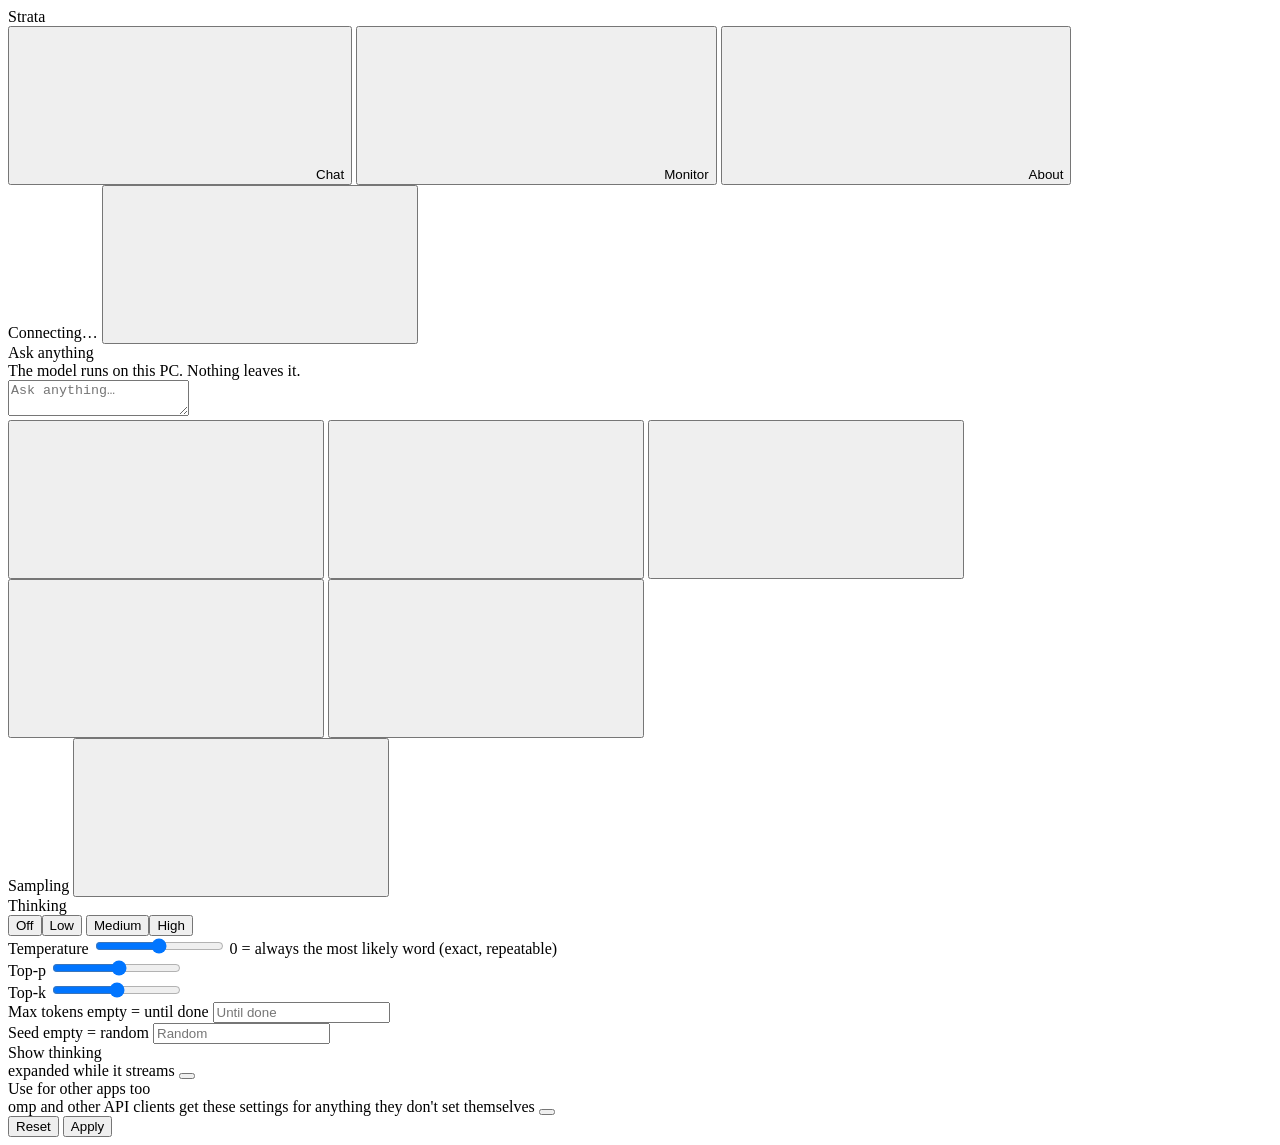
==== serve/web/index.html @ 23f4fe58 "[GUI] a Decide tab for the decision endpoint Problem and result: the decision endpoint is a JSON API" ====
<!doctype html>
<html lang="en" data-theme="light">
<head>
<meta charset="utf-8">
<meta name="viewport" content="width=device-width, initial-scale=1">
<title>Strata</title>
<link rel="icon" href="web/favicon.svg" type="image/svg+xml">
<link rel="stylesheet" href="web/tokens.css">
<link rel="stylesheet" href="web/components.css">
<link rel="stylesheet" href="web/app.css">
<script>
  // the theme before the first paint: the saved choice, else the system's
  try {
    const t = localStorage.getItem("strata.theme") ||
      (matchMedia("(prefers-color-scheme: dark)").matches ? "dark" : "light");
    document.documentElement.dataset.theme = t;
  } catch (e) {}
</script>
</head>
<body>
<header class="st-header">
  <span class="st-header__brand">Strata</span>
  <nav class="st-tabs" role="tablist" aria-label="Views">
    <button class="st-tab" role="tab" id="tab-btn-chat" aria-controls="view-chat" aria-selected="true" data-tab="chat">
      <svg class="st-icon st-icon--sm"><use href="web/sprite.svg#i-chat"/></svg>Chat</button>
    <button class="st-tab" role="tab" id="tab-btn-images" aria-controls="view-images" aria-selected="false" data-tab="images" hidden>
      <svg class="st-icon st-icon--sm"><use href="web/sprite.svg#i-image"/></svg>Images</button>
    <button class="st-tab" role="tab" id="tab-btn-monitor" aria-controls="view-monitor" aria-selected="false" data-tab="monitor">
      <svg class="st-icon st-icon--sm"><use href="web/sprite.svg#i-activity"/></svg>Monitor</button>
    <button class="st-tab" role="tab" id="tab-btn-decide" aria-controls="view-decide" aria-selected="false" data-tab="decide" hidden>
      <svg class="st-icon st-icon--sm"><use href="web/sprite.svg#i-check"/></svg>Decide</button>
    <button class="st-tab" role="tab" id="tab-btn-about" aria-controls="view-about" aria-selected="false" data-tab="about">
      <svg class="st-icon st-icon--sm"><use href="web/sprite.svg#i-info"/></svg>About</button>
  </nav>
  <span class="st-header__spacer"></span>
  <span class="st-pill" id="pill" data-state="idle" role="status" aria-live="polite">
    <span class="st-pill__dot"></span><span id="pill-text">Connecting&hellip;</span></span>
  <button class="st-btn st-btn--icon" id="theme-btn" title="Light / dark" aria-label="Switch between light and dark">
    <svg class="st-icon"><use id="theme-icon" href="web/sprite.svg#i-moon"/></svg></button>
</header>

<main>
  <!-- ============================ Chat ============================ -->
  <section class="view view--chat" id="view-chat" role="tabpanel" aria-labelledby="tab-btn-chat">
    <div class="chat-scroll" id="chat-scroll">
      <div class="chat" id="chat">
        <div class="chat-empty" id="chat-empty">
          <div class="chat-empty__title">Ask anything</div>
          <div class="chat-empty__sub" id="chat-empty-sub">The model runs on this PC. Nothing leaves it.</div>
        </div>
      </div>
    </div>
    <div class="composer-wrap">
      <form class="st-composer" id="composer">
        <div class="attachments" id="attachments" hidden></div>
        <textarea id="input" rows="2" placeholder="Ask anything&hellip;" aria-label="Message"></textarea>
        <div class="st-composer__bar">
          <button type="button" class="st-btn st-btn--icon" id="attach-btn" title="Attach a text file (or drop it here)" aria-label="Attach a file">
            <svg class="st-icon"><use href="web/sprite.svg#i-attach"/></svg></button>
          <input type="file" id="file" multiple hidden>
          <button type="button" class="st-btn st-btn--icon" id="new-btn" title="New chat" aria-label="New chat">
            <svg class="st-icon"><use href="web/sprite.svg#i-new-chat"/></svg></button>
          <button type="button" class="st-btn st-btn--icon" id="export-btn" title="Save this chat as Markdown" aria-label="Save this chat">
            <svg class="st-icon"><use href="web/sprite.svg#i-download"/></svg></button>
          <button type="button" class="st-btn st-btn--icon" id="sampling-btn" title="Sampling and thinking" aria-label="Sampling and thinking">
            <svg class="st-icon"><use href="web/sprite.svg#i-settings"/></svg></button>
          <span class="spacer"></span>
          <span class="composer-hint" id="composer-hint"></span>
          <button type="button" class="st-btn st-btn--secondary" id="stop-btn" hidden>
            <svg class="st-icon st-icon--sm"><use href="web/sprite.svg#i-stop"/></svg>Stop</button>
          <button type="submit" class="st-btn st-btn--primary st-btn--send" id="send-btn" aria-label="Send">
            <svg class="st-icon"><use href="web/sprite.svg#i-send"/></svg></button>
        </div>
      </form>
    </div>
  </section>

  <!-- ============================ Images ============================ -->
  <section class="view view--images" id="view-images" role="tabpanel" aria-labelledby="tab-btn-images" hidden>
    <div class="about">
      <form class="st-card img-form" id="img-form">
        <span class="card-title" id="img-title">Make an image</span>
        <textarea class="st-input img-prompt" id="img-prompt" rows="3" placeholder="Describe the image&hellip;" aria-label="Prompt"></textarea>
        <div class="img-row">
          <label class="st-field">Size
            <select class="st-input" id="img-size">
              <option>1024x1024</option><option>1536x1024</option><option>1024x1536</option>
              <option>768x768</option><option>512x512</option></select></label>
          <label class="st-field">Seed
            <input class="st-input" id="img-seed" type="number" min="0" placeholder="random"></label>
          <button type="submit" class="st-btn st-btn--primary" id="img-go">Generate</button>
        </div>
        <span class="composer-hint" id="img-hint">One image at a time; a chat request waits for it (and the other way round).</span>
      </form>
      <div class="img-results" id="img-results"></div>
    </div>
  </section>

  <!-- ============================ Monitor ============================ -->
  <section class="view view--monitor" id="view-monitor" role="tabpanel" aria-labelledby="tab-btn-monitor" hidden>
    <div class="monitor">
      <div class="st-card state-card">
        <div class="state-card__head">
          <span class="card-title">Model state</span>
          <span class="badges" id="state-badges">
            <span class="st-badge" data-s="idle">Idle</span>
            <span class="st-badge st-badge--reading" data-s="reading">Reading</span>
            <span class="st-badge st-badge--generating" data-s="generating">Generating</span>
            <span class="st-badge st-badge--queued" data-s="queued">Queued</span>
            <span class="st-badge st-badge--error" data-s="error">Error</span>
          </span>
        </div>
        <div class="state-card__row"><span id="state-label">Waiting for a request</span><span class="muted" id="state-detail"></span></div>
        <div class="st-progress" id="state-progress"><div class="st-progress__bar" id="state-bar" style="width:0%"></div></div>
      </div>

      <div class="metrics" id="metrics">
        <!-- filled by app.js: Speed, GPU load, VRAM, GPU temp, Power, PCIe, CPU, Disk read -->
      </div>

      <div class="monitor-row">
        <div class="st-card ctx-card">
          <span class="card-title">Context fill</span>
          <div class="ctx-gauge">
            <svg class="st-gauge" viewBox="0 0 120 120" aria-hidden="true">
              <circle class="st-gauge__track" cx="60" cy="60" r="50" fill="none" stroke-width="10" stroke-linecap="round"
                      stroke-dasharray="235.6 314.2" transform="rotate(135 60 60)"/>
              <circle class="st-gauge__fill" id="ctx-fill" cx="60" cy="60" r="50" fill="none" stroke-width="10"
                      stroke-linecap="round" stroke-dasharray="0 314.2" transform="rotate(135 60 60)"/>
            </svg>
            <div class="ctx-gauge__label"><span class="ctx-gauge__pct" id="ctx-pct">0%</span><span class="muted" id="ctx-sub">&ndash;</span></div>
          </div>
          <div class="bar-row"><span>Experts in VRAM</span><span class="muted" id="slots-text">&ndash;</span></div>
          <div class="st-progress"><div class="st-progress__bar" id="slots-bar" style="width:0%"></div></div>
          <div class="bar-row"><span>System RAM</span><span class="muted" id="ram-text">&ndash;</span></div>
          <div class="st-progress" id="ram-progress"><div class="st-progress__bar" id="ram-bar" style="width:0%"></div></div>
          <div class="bar-row"><span>GPU temperature</span><span class="muted" id="temp-text">&ndash;</span></div>
          <div class="st-progress" data-tone="warn"><div class="st-progress__bar" id="temp-bar" style="width:0%"></div></div>
        </div>
        <div class="st-card req-card">
          <div class="req-head"><span class="card-title">Recent requests</span>
            <button class="st-btn st-btn--secondary" id="req-all" hidden>Show all</button></div>
          <div class="table-wrap" id="req-wrap">
            <table class="st-table">
              <thead><tr><th>Time</th><th>Status</th><th class="num">Prompt</th><th class="num">Reused</th><th class="num">Output</th>
                <th class="num" title="New prompt tokens per second, excluding reused cache tokens (engine prompt time)">Prefill t/s</th><th class="num">Decode t/s</th><th class="num" title="While writing the answer: the share of the experts looked up that were already in VRAM. Experts the GPU read over PCIe (--pcie-frac) are not counted in it; their share of all routed experts is shown after it (+N% PCIe)">VRAM hit rate</th><th class="num">Duration</th></tr></thead>
              <tbody id="req-body"><tr><td colspan="9" class="muted">No requests yet</td></tr></tbody>
            </table>
          </div>
          <p class="muted req-totals" id="req-totals"></p>
        </div>
      </div>

      <div class="st-card cc-card" id="cc-card">
        <div class="req-head"><span class="card-title">Conversation cache</span><span class="muted small" id="cc-sum"></span></div>
        <div class="cc-bars" id="cc-bars" hidden>
          <div><div class="bar-row"><span>Parked conversations</span><span class="muted" id="cc-slots-text">&ndash;</span></div>
            <div class="st-progress"><div class="st-progress__bar" id="cc-slots-bar" style="width:0%"></div></div></div>
          <div><div class="bar-row"><span>Their memory (RAM)</span><span class="muted" id="cc-mem-text">&ndash;</span></div>
            <div class="st-progress"><div class="st-progress__bar" id="cc-mem-bar" style="width:0%"></div></div></div>
        </div>
        <dl class="facts" id="cc-facts"></dl>
        <p class="muted small cc-note" id="cc-note"></p>
      </div>

      <div class="st-card mcp-card" id="mcp-card" hidden>
        <div class="req-head"><span class="card-title">MCP servers</span><span class="muted small" id="mcp-sum"></span></div>
        <div class="mcp-list" id="mcp-list"></div>
        <p class="muted small mcp-note">Their tools run on this PC with your rights, when the model decides to call them
          (in this page's chat only; switch it off in Sampling).</p>
      </div>
    </div>
  </section>

  <!-- ============================ Decide ============================ -->
  <section class="view view--decide" id="view-decide" role="tabpanel" aria-labelledby="tab-btn-decide" hidden>
    <div class="decide">
      <div class="st-card decide-card">
        <span class="card-title">Decide</span>
        <p class="muted small">A state is what the model reads. A question is what it answers about that state.
          The model does not write an answer: it reads the state and the instructions, and the weight it gave the
          answer becomes the answer's probability. Nothing leaves this PC.</p>
        <p class="muted small dec-off" id="dec-off" hidden>The decision endpoint is off on this server. Turn it on
          with <code>"systemone": {"enabled": true}</code> in the run config and start the server again.</p>
        <p class="muted small" id="dec-flags"></p>
        <div class="st-field">
          <label class="st-label" for="dec-state">State</label>
          <textarea class="st-input dec-state" id="dec-state" rows="3" placeholder="The service on port 8080 answered every request." aria-label="The state the model reads"></textarea>
          <div class="toggle-row"><span>The state is JSON<br><span class="muted small">an object or an array, read as it is</span></span>
            <button type="button" class="st-toggle" id="dec-state-json" role="switch" aria-checked="false" aria-label="The state is JSON"></button></div>
        </div>
        <div class="dec-questions" id="dec-questions"></div>
        <div class="dec-addrow">
          <button type="button" class="st-btn st-btn--secondary" id="dec-add">Add a question</button>
          <button type="button" class="st-btn st-btn--secondary" id="dec-example">Use an example</button>
          <span class="muted small" id="dec-count"></span>
        </div>
        <div class="dec-actions">
          <button type="button" class="st-btn st-btn--primary" id="dec-send">Decide</button>
          <span class="composer-hint" id="dec-hint" role="status"></span>
        </div>
        <p class="dec-error" id="dec-error" role="alert" hidden></p>
      </div>

      <div class="st-card">
        <div class="req-head"><span class="card-title">The request</span>
          <button type="button" class="st-btn st-btn--icon" id="dec-copy" title="Copy the request" aria-label="Copy the request">
            <svg class="st-icon"><use href="web/sprite.svg#i-copy"/></svg></button></div>
        <pre class="dec-json" id="dec-preview"></pre>
      </div>

      <div class="dec-results" id="dec-result"></div>
    </div>
  </section>

  <!-- ============================ About ============================ -->
  <section class="view view--about" id="view-about" role="tabpanel" aria-labelledby="tab-btn-about" hidden>
    <div class="about">
      <div class="st-card">
        <span class="card-title">Model and engine</span>
        <dl class="facts" id="facts-engine"></dl>
      </div>
      <div class="st-card">
        <span class="card-title">This PC</span>
        <dl class="facts" id="facts-hw"></dl>
      </div>
      <div class="st-card">
        <span class="card-title">Connect your tools</span>
        <p class="muted">Any OpenAI- or Anthropic-compatible client works with these addresses.</p>
        <dl class="facts" id="facts-api"></dl>
      </div>
      <div class="st-card">
        <span class="card-title">Settings</span>
        <div class="st-field">
          <label class="st-label" for="api-key">API key <output>only if the server was started with one</output></label>
          <input class="st-input" id="api-key" type="password" autocomplete="off" placeholder="Not needed">
        </div>
        <div class="toggle-row"><span>Dark theme</span>
          <button class="st-toggle" id="dark-toggle" role="switch" aria-checked="false" aria-label="Dark theme"></button></div>
        <p class="muted small">Chats, settings and the key are kept in this browser only.
          <a href="https://github.com/Niko1221/Strata" target="_blank" rel="noopener noreferrer">Strata on GitHub</a></p>
      </div>
      <div class="st-card cfg-card" id="cfg-card" hidden>
        <div class="req-head"><span class="card-title">Model settings</span><span class="muted small" id="cfg-file"></span></div>
        <p class="muted small">Kept in the model's run config for every client. An empty field is the default. They
          take effect the next time the model starts (close Strata's window and start it again).</p>
        <form class="cfg-form" id="cfg-form"></form>
        <div class="cfg-actions"><button class="st-btn st-btn--primary" id="cfg-save" type="button">Save</button>
          <span class="muted small" id="cfg-msg" role="status"></span></div>
      </div>
    </div>
  </section>
</main>

<!-- ============================ Sampling drawer ============================ -->
<aside class="st-drawer" id="drawer" data-open="false" aria-label="Sampling and thinking" aria-hidden="true">
  <div class="st-drawer__head"><span class="card-title">Sampling</span>
    <button class="st-btn st-btn--icon" id="drawer-close" aria-label="Close">
      <svg class="st-icon"><use href="web/sprite.svg#i-chevron"/></svg></button></div>
  <div class="st-drawer__body">
    <div class="st-field">
      <label class="st-label" for="s-thinking">Thinking <output id="o-thinking"></output></label>
      <div class="seg" id="s-thinking" role="radiogroup" aria-label="Thinking">
        <button type="button" role="radio" data-v="none">Off</button><button type="button" role="radio" data-v="low">Low</button>
        <button type="button" role="radio" data-v="medium">Medium</button><button type="button" role="radio" data-v="high">High</button>
      </div>
    </div>
    <div class="st-field">
      <label class="st-label" for="s-temp">Temperature <output id="o-temp"></output></label>
      <input class="st-slider" type="range" id="s-temp" min="0" max="1.5" step="0.05">
      <span class="muted small">0 = always the most likely word (exact, repeatable)</span>
    </div>
    <div class="st-field">
      <label class="st-label" for="s-topp">Top-p <output id="o-topp"></output></label>
      <input class="st-slider" type="range" id="s-topp" min="0.05" max="1" step="0.05">
    </div>
    <div class="st-field">
      <label class="st-label" for="s-topk">Top-k <output id="o-topk"></output></label>
      <input class="st-slider" type="range" id="s-topk" min="1" max="64" step="1">
    </div>
    <div class="st-field">
      <label class="st-label" for="s-max">Max tokens <output>empty = until done</output></label>
      <input class="st-input" id="s-max" type="number" min="1" step="1" placeholder="Until done">
    </div>
    <div class="st-field">
      <label class="st-label" for="s-seed">Seed <output>empty = random</output></label>
      <input class="st-input" id="s-seed" type="number" min="1" step="1" placeholder="Random">
    </div>
    <div class="toggle-row"><span>Show thinking<br><span class="muted small">expanded while it streams</span></span>
      <button class="st-toggle" id="s-show" role="switch" aria-checked="true" aria-label="Show thinking"></button></div>
    <div class="toggle-row" id="mcp-row" hidden><span>Use tools from MCP servers<br><span class="muted small"
      id="mcp-row-sub">the model may call them while it answers</span></span>
      <button class="st-toggle" id="s-mcp" role="switch" aria-checked="true" aria-label="Use tools from MCP servers"></button></div>
    <div class="toggle-row" id="esp-row" hidden><span>Experimental speed projection<br><span class="muted small">the
      engine's control vector; off = the stock model. Switching reads the chat again once</span></span>
      <button class="st-toggle" id="s-esp" role="switch" aria-checked="true" aria-label="Experimental speed projection"></button></div>
    <div class="toggle-row"><span>Use for other apps too<br><span class="muted small">omp and other API clients get
      these settings for anything they don't set themselves</span></span>
      <button class="st-toggle" id="s-share" role="switch" aria-checked="false" aria-label="Use for other apps too"></button></div>
    <div class="drawer-actions">
      <button class="st-btn st-btn--secondary" id="s-reset" type="button">Reset</button>
      <button class="st-btn st-btn--primary" id="s-apply" type="button">Apply</button>
    </div>
  </div>
</aside>
<div class="scrim" id="scrim" hidden></div>
<div class="st-toasts" id="toasts" aria-live="polite"></div>
<script src="web/app.js"></script>
<script src="web/decide.js"></script>
</body>
</html>
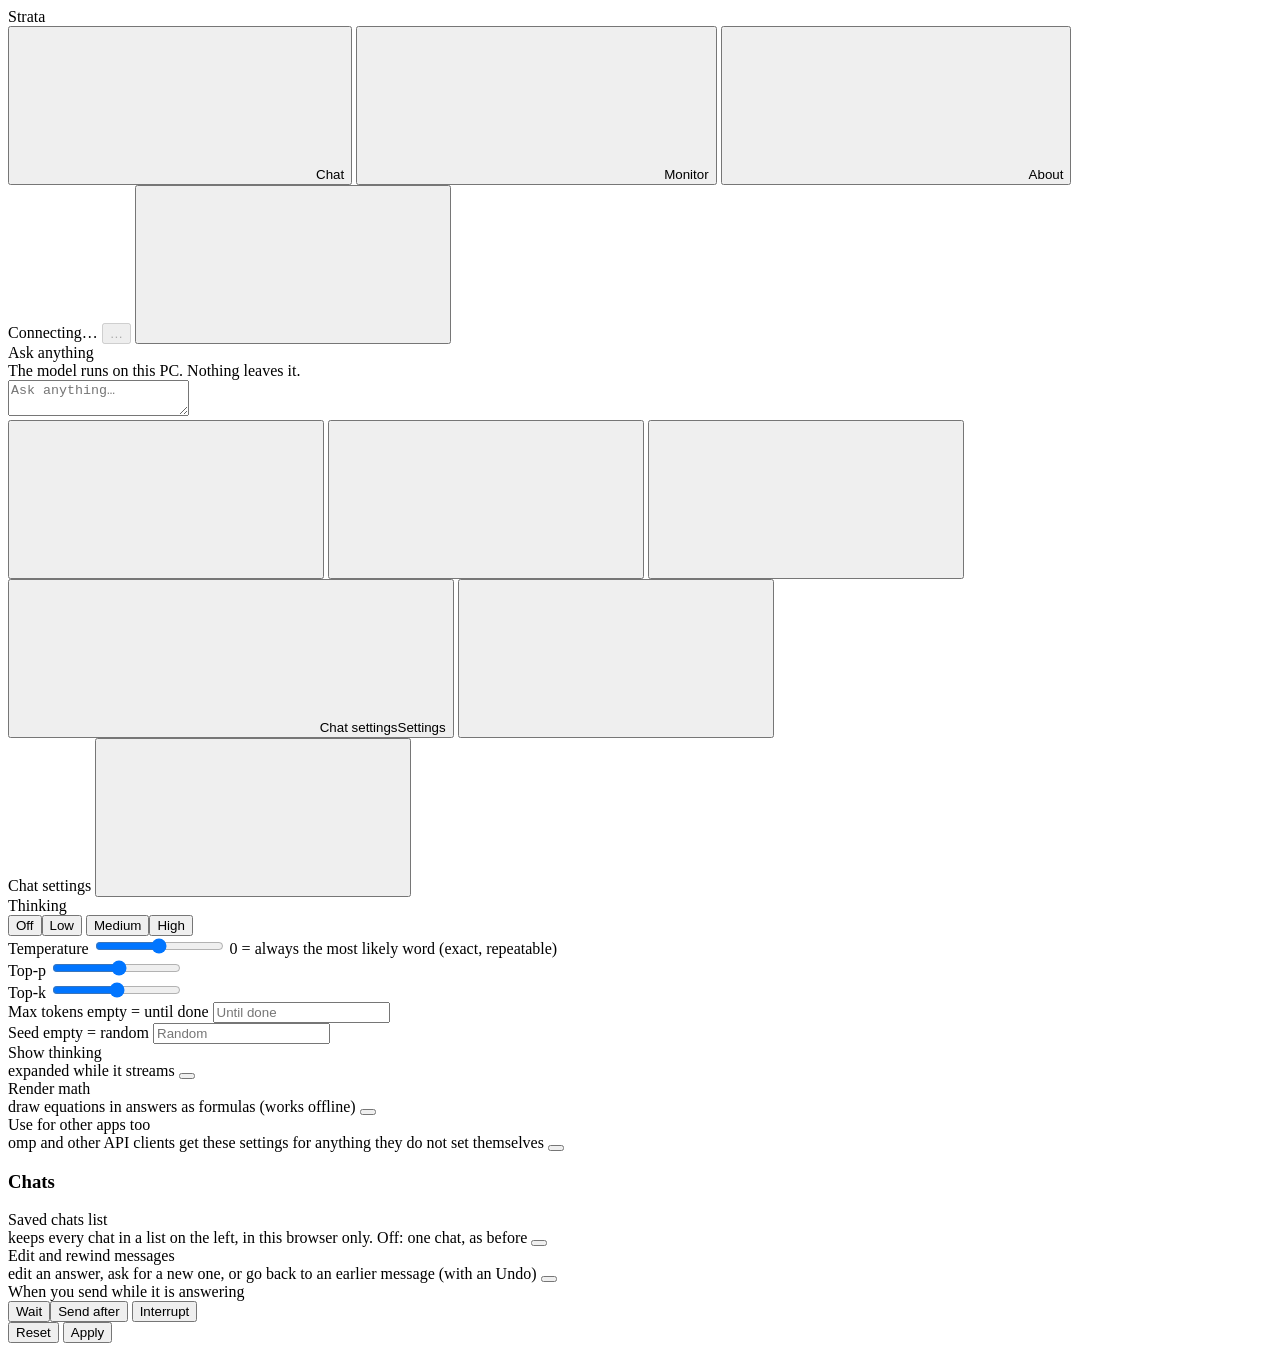
==== commit 2ef6b10e: "Merge remote-tracking branch 'origin/main' into local/integration The 0.2.7 release line (494 commit" ====
--- a/serve/web/index.html
+++ b/serve/web/index.html
@@ -20,58 +20,77 @@
 <body>
 <header class="st-header">
   <span class="st-header__brand">Strata</span>
-  <nav class="st-tabs" role="tablist" aria-label="Views">
+  <nav class="st-tabs" role="tablist" aria-label="Views" data-i18n-label="tab.views">
     <button class="st-tab" role="tab" id="tab-btn-chat" aria-controls="view-chat" aria-selected="true" data-tab="chat">
-      <svg class="st-icon st-icon--sm"><use href="web/sprite.svg#i-chat"/></svg>Chat</button>
+      <svg class="st-icon st-icon--sm"><use href="web/sprite.svg#i-chat"/></svg><span data-i18n="tab.chat">Chat</span></button>
     <button class="st-tab" role="tab" id="tab-btn-images" aria-controls="view-images" aria-selected="false" data-tab="images" hidden>
-      <svg class="st-icon st-icon--sm"><use href="web/sprite.svg#i-image"/></svg>Images</button>
+      <svg class="st-icon st-icon--sm"><use href="web/sprite.svg#i-image"/></svg><span data-i18n="tab.images">Images</span></button>
     <button class="st-tab" role="tab" id="tab-btn-monitor" aria-controls="view-monitor" aria-selected="false" data-tab="monitor">
-      <svg class="st-icon st-icon--sm"><use href="web/sprite.svg#i-activity"/></svg>Monitor</button>
+      <svg class="st-icon st-icon--sm"><use href="web/sprite.svg#i-activity"/></svg><span data-i18n="tab.monitor">Monitor</span></button>
     <button class="st-tab" role="tab" id="tab-btn-decide" aria-controls="view-decide" aria-selected="false" data-tab="decide" hidden>
       <svg class="st-icon st-icon--sm"><use href="web/sprite.svg#i-check"/></svg>Decide</button>
     <button class="st-tab" role="tab" id="tab-btn-about" aria-controls="view-about" aria-selected="false" data-tab="about">
-      <svg class="st-icon st-icon--sm"><use href="web/sprite.svg#i-info"/></svg>About</button>
+      <svg class="st-icon st-icon--sm"><use href="web/sprite.svg#i-info"/></svg><span data-i18n="tab.about">About</span></button>
   </nav>
   <span class="st-header__spacer"></span>
   <span class="st-pill" id="pill" data-state="idle" role="status" aria-live="polite">
-    <span class="st-pill__dot"></span><span id="pill-text">Connecting&hellip;</span></span>
-  <button class="st-btn st-btn--icon" id="theme-btn" title="Light / dark" aria-label="Switch between light and dark">
+    <span class="st-pill__dot"></span><span id="pill-text" data-i18n="pill.connecting">Connecting&hellip;</span></span>
+  <button class="st-btn st-btn--secondary" id="unload-btn" type="button" title="Waiting for the server" disabled>&hellip;</button>
+  <button class="st-btn st-btn--icon" id="theme-btn" title="Light / dark" aria-label="Switch between light and dark" data-i18n-title="theme.title" data-i18n-label="theme.label">
     <svg class="st-icon"><use id="theme-icon" href="web/sprite.svg#i-moon"/></svg></button>
 </header>
 
 <main>
   <!-- ============================ Chat ============================ -->
   <section class="view view--chat" id="view-chat" role="tabpanel" aria-labelledby="tab-btn-chat">
-    <div class="chat-scroll" id="chat-scroll">
-      <div class="chat" id="chat">
-        <div class="chat-empty" id="chat-empty">
-          <div class="chat-empty__title">Ask anything</div>
-          <div class="chat-empty__sub" id="chat-empty-sub">The model runs on this PC. Nothing leaves it.</div>
-        </div>
-      </div>
-    </div>
-    <div class="composer-wrap">
-      <form class="st-composer" id="composer">
-        <div class="attachments" id="attachments" hidden></div>
-        <textarea id="input" rows="2" placeholder="Ask anything&hellip;" aria-label="Message"></textarea>
-        <div class="st-composer__bar">
-          <button type="button" class="st-btn st-btn--icon" id="attach-btn" title="Attach a text file (or drop it here)" aria-label="Attach a file">
-            <svg class="st-icon"><use href="web/sprite.svg#i-attach"/></svg></button>
-          <input type="file" id="file" multiple hidden>
-          <button type="button" class="st-btn st-btn--icon" id="new-btn" title="New chat" aria-label="New chat">
-            <svg class="st-icon"><use href="web/sprite.svg#i-new-chat"/></svg></button>
-          <button type="button" class="st-btn st-btn--icon" id="export-btn" title="Save this chat as Markdown" aria-label="Save this chat">
-            <svg class="st-icon"><use href="web/sprite.svg#i-download"/></svg></button>
-          <button type="button" class="st-btn st-btn--icon" id="sampling-btn" title="Sampling and thinking" aria-label="Sampling and thinking">
-            <svg class="st-icon"><use href="web/sprite.svg#i-settings"/></svg></button>
-          <span class="spacer"></span>
-          <span class="composer-hint" id="composer-hint"></span>
-          <button type="button" class="st-btn st-btn--secondary" id="stop-btn" hidden>
-            <svg class="st-icon st-icon--sm"><use href="web/sprite.svg#i-stop"/></svg>Stop</button>
-          <button type="submit" class="st-btn st-btn--primary st-btn--send" id="send-btn" aria-label="Send">
-            <svg class="st-icon"><use href="web/sprite.svg#i-send"/></svg></button>
-        </div>
-      </form>
+    <!-- the chats kept in this browser (Chat settings > Chats): the open one is the chat on the right -->
+    <aside class="chat-sidebar" id="sidebar" data-open="true" aria-label="Chats" data-i18n-label="sidebar.title" hidden>
+      <div class="sidebar-head">
+        <button class="st-btn st-btn--icon" id="sidebar-toggle" type="button" title="Collapse the chat list" aria-label="Collapse the chat list" aria-expanded="true">
+          <svg class="st-icon"><use href="web/sprite.svg#i-chevron"/></svg></button>
+        <span class="card-title sidebar-title" data-i18n="sidebar.title">Chats</span>
+        <button class="st-btn st-btn--icon" id="sidebar-new" type="button" title="New chat" aria-label="New chat" data-i18n-title="chat.new" data-i18n-label="chat.new">
+          <svg class="st-icon"><use href="web/sprite.svg#i-new-chat"/></svg></button>
+      </div>
+      <input class="st-input sidebar-search" id="sidebar-search" type="search" placeholder="Search chats"
+             autocomplete="off" aria-label="Search chats" data-i18n-placeholder="sidebar.search" data-i18n-label="sidebar.search">
+      <div class="sidebar-list" id="sidebar-list"></div>
+      <p class="muted small sidebar-foot" id="sidebar-foot"></p>
+    </aside>
+    <div class="chat-main">
+      <div class="chat-parent" id="chat-parent" hidden></div>
+      <div class="chat-scroll" id="chat-scroll">
+        <div class="chat" id="chat">
+          <div class="chat-empty" id="chat-empty">
+            <div class="chat-empty__title" data-i18n="chat.empty">Ask anything</div>
+            <div class="chat-empty__sub" id="chat-empty-sub">The model runs on this PC. Nothing leaves it.</div>
+          </div>
+        </div>
+      </div>
+      <div class="composer-wrap">
+        <form class="st-composer" id="composer">
+          <div class="attachments" id="attachments" hidden></div>
+          <textarea id="input" rows="2" placeholder="Ask anything&hellip;" aria-label="Message" data-i18n-placeholder="composer.placeholder" data-i18n-label="composer.message"></textarea>
+          <div class="st-composer__bar">
+            <button type="button" class="st-btn st-btn--icon" id="attach-btn" title="Attach a text file (or drop it here)" aria-label="Attach a file" data-i18n-label="composer.attachLabel">
+              <svg class="st-icon"><use href="web/sprite.svg#i-attach"/></svg></button>
+            <input type="file" id="file" multiple hidden>
+            <button type="button" class="st-btn st-btn--icon" id="new-btn" title="New chat" aria-label="New chat" data-i18n-title="chat.new" data-i18n-label="chat.new">
+              <svg class="st-icon"><use href="web/sprite.svg#i-new-chat"/></svg></button>
+            <button type="button" class="st-btn st-btn--icon" id="export-btn" title="Save this chat as Markdown" aria-label="Save this chat" data-i18n-title="composer.save" data-i18n-label="composer.saveLabel">
+              <svg class="st-icon"><use href="web/sprite.svg#i-download"/></svg></button>
+            <button type="button" class="st-btn st-btn--secondary chat-settings-button" id="sampling-btn" title="Chat settings" aria-label="Chat settings" data-i18n-title="drawer.title" data-i18n-label="drawer.title">
+              <svg class="st-icon st-icon--sm"><use href="web/sprite.svg#i-settings"/></svg>
+              <span class="chat-settings-label" data-i18n="drawer.title">Chat settings</span><span class="chat-settings-short" aria-hidden="true" data-i18n="drawer.short">Settings</span></button>
+            <span class="spacer"></span>
+            <span class="composer-hint" id="composer-hint"></span>
+            <button type="button" class="st-btn st-btn--secondary" id="stop-btn" hidden>
+              <svg class="st-icon st-icon--sm"><use href="web/sprite.svg#i-stop"/></svg><span data-i18n="composer.stop">Stop</span></button>
+            <button type="submit" class="st-btn st-btn--primary st-btn--send" id="send-btn" aria-label="Send" data-i18n-label="composer.send">
+              <svg class="st-icon"><use href="web/sprite.svg#i-send"/></svg></button>
+          </div>
+        </form>
+      </div>
     </div>
   </section>
 
@@ -104,6 +123,7 @@
           <span class="card-title">Model state</span>
           <span class="badges" id="state-badges">
             <span class="st-badge" data-s="idle">Idle</span>
+            <span class="st-badge" data-s="unloaded">Unloaded</span>
             <span class="st-badge st-badge--reading" data-s="reading">Reading</span>
             <span class="st-badge st-badge--generating" data-s="generating">Generating</span>
             <span class="st-badge st-badge--queued" data-s="queued">Queued</span>
@@ -161,6 +181,16 @@
         </div>
         <dl class="facts" id="cc-facts"></dl>
         <p class="muted small cc-note" id="cc-note"></p>
+        <div class="cc-disk" id="cc-disk" hidden>
+          <div class="cc-bars" id="cc-disk-bars" hidden>
+            <div><div class="bar-row"><span>Conversations on disk</span><span class="muted" id="cc-disk-slots-text">&ndash;</span></div>
+              <div class="st-progress"><div class="st-progress__bar" id="cc-disk-slots-bar" style="width:0%"></div></div></div>
+            <div><div class="bar-row"><span>Their memory (disk)</span><span class="muted" id="cc-disk-mem-text">&ndash;</span></div>
+              <div class="st-progress"><div class="st-progress__bar" id="cc-disk-mem-bar" style="width:0%"></div></div></div>
+          </div>
+          <dl class="facts" id="cc-disk-facts"></dl>
+          <p class="muted small cc-note" id="cc-disk-note"></p>
+        </div>
       </div>
 
       <div class="st-card mcp-card" id="mcp-card" hidden>
@@ -235,6 +265,11 @@
           <label class="st-label" for="api-key">API key <output>only if the server was started with one</output></label>
           <input class="st-input" id="api-key" type="password" autocomplete="off" placeholder="Not needed">
         </div>
+        <div class="st-field">
+          <label class="st-label" for="lang"><span data-i18n="settings.language">Language</span></label>
+          <select class="st-input" id="lang"></select>
+          <span class="muted small" data-i18n="settings.languageNote">Chat, its settings and the buttons above are translated. The Monitor, Images and About views are still in English.</span>
+        </div>
         <div class="toggle-row"><span>Dark theme</span>
           <button class="st-toggle" id="dark-toggle" role="switch" aria-checked="false" aria-label="Dark theme"></button></div>
         <p class="muted small">Chats, settings and the key are kept in this browser only.
@@ -252,23 +287,23 @@
   </section>
 </main>
 
-<!-- ============================ Sampling drawer ============================ -->
-<aside class="st-drawer" id="drawer" data-open="false" aria-label="Sampling and thinking" aria-hidden="true">
-  <div class="st-drawer__head"><span class="card-title">Sampling</span>
-    <button class="st-btn st-btn--icon" id="drawer-close" aria-label="Close">
+<!-- ============================ Chat settings drawer ============================ -->
+<aside class="st-drawer" id="drawer" data-open="false" aria-label="Chat settings" data-i18n-label="drawer.title" aria-hidden="true">
+  <div class="st-drawer__head"><span class="card-title" data-i18n="drawer.title">Chat settings</span>
+    <button class="st-btn st-btn--icon" id="drawer-close" aria-label="Close" data-i18n-label="close">
       <svg class="st-icon"><use href="web/sprite.svg#i-chevron"/></svg></button></div>
   <div class="st-drawer__body">
     <div class="st-field">
-      <label class="st-label" for="s-thinking">Thinking <output id="o-thinking"></output></label>
-      <div class="seg" id="s-thinking" role="radiogroup" aria-label="Thinking">
-        <button type="button" role="radio" data-v="none">Off</button><button type="button" role="radio" data-v="low">Low</button>
-        <button type="button" role="radio" data-v="medium">Medium</button><button type="button" role="radio" data-v="high">High</button>
-      </div>
-    </div>
-    <div class="st-field">
-      <label class="st-label" for="s-temp">Temperature <output id="o-temp"></output></label>
+      <label class="st-label" for="s-thinking"><span data-i18n="drawer.thinking">Thinking</span> <output id="o-thinking"></output></label>
+      <div class="seg" id="s-thinking" role="radiogroup" aria-label="Thinking" data-i18n-label="drawer.thinking">
+        <button type="button" role="radio" data-v="none" data-i18n="drawer.off">Off</button><button type="button" role="radio" data-v="low" data-i18n="drawer.low">Low</button>
+        <button type="button" role="radio" data-v="medium" data-i18n="drawer.medium">Medium</button><button type="button" role="radio" data-v="high" data-i18n="drawer.high">High</button>
+      </div>
+    </div>
+    <div class="st-field">
+      <label class="st-label" for="s-temp"><span data-i18n="drawer.temperature">Temperature</span> <output id="o-temp"></output></label>
       <input class="st-slider" type="range" id="s-temp" min="0" max="1.5" step="0.05">
-      <span class="muted small">0 = always the most likely word (exact, repeatable)</span>
+      <span class="muted small" data-i18n="drawer.temperatureNote">0 = always the most likely word (exact, repeatable)</span>
     </div>
     <div class="st-field">
       <label class="st-label" for="s-topp">Top-p <output id="o-topp"></output></label>
@@ -279,32 +314,61 @@
       <input class="st-slider" type="range" id="s-topk" min="1" max="64" step="1">
     </div>
     <div class="st-field">
-      <label class="st-label" for="s-max">Max tokens <output>empty = until done</output></label>
-      <input class="st-input" id="s-max" type="number" min="1" step="1" placeholder="Until done">
-    </div>
-    <div class="st-field">
-      <label class="st-label" for="s-seed">Seed <output>empty = random</output></label>
-      <input class="st-input" id="s-seed" type="number" min="1" step="1" placeholder="Random">
-    </div>
-    <div class="toggle-row"><span>Show thinking<br><span class="muted small">expanded while it streams</span></span>
-      <button class="st-toggle" id="s-show" role="switch" aria-checked="true" aria-label="Show thinking"></button></div>
-    <div class="toggle-row" id="mcp-row" hidden><span>Use tools from MCP servers<br><span class="muted small"
+      <label class="st-label" for="s-max"><span data-i18n="drawer.maxTokens">Max tokens</span> <output data-i18n="drawer.maxTokensNote">empty = until done</output></label>
+      <input class="st-input" id="s-max" type="number" min="1" step="1" placeholder="Until done" data-i18n-placeholder="drawer.untilDone">
+    </div>
+    <div class="st-field">
+      <label class="st-label" for="s-seed"><span data-i18n="drawer.seed">Seed</span> <output data-i18n="drawer.seedNote">empty = random</output></label>
+      <input class="st-input" id="s-seed" type="number" min="1" step="1" placeholder="Random" data-i18n-placeholder="drawer.random">
+    </div>
+    <div class="toggle-row"><span><span data-i18n="drawer.showThinking">Show thinking</span><br><span class="muted small" data-i18n="drawer.showThinkingNote">expanded while it streams</span></span>
+      <button class="st-toggle" id="s-show" role="switch" aria-checked="true" aria-label="Show thinking" data-i18n-label="drawer.showThinking"></button></div>
+    <div class="toggle-row"><span><span data-i18n="drawer.math">Render math</span><br><span class="muted small"
+      data-i18n="drawer.mathNote">draw equations in answers as formulas (works offline)</span></span>
+      <button class="st-toggle" id="s-math" role="switch" aria-checked="false" aria-label="Render math" data-i18n-label="drawer.math"></button></div>
+    <div class="toggle-row" id="mcp-row" hidden><span><span data-i18n="drawer.mcp">Use tools from MCP servers</span><br><span class="muted small"
       id="mcp-row-sub">the model may call them while it answers</span></span>
-      <button class="st-toggle" id="s-mcp" role="switch" aria-checked="true" aria-label="Use tools from MCP servers"></button></div>
+      <button class="st-toggle" id="s-mcp" role="switch" aria-checked="true" aria-label="Use tools from MCP servers" data-i18n-label="drawer.mcp"></button></div>
     <div class="toggle-row" id="esp-row" hidden><span>Experimental speed projection<br><span class="muted small">the
       engine's control vector; off = the stock model. Switching reads the chat again once</span></span>
       <button class="st-toggle" id="s-esp" role="switch" aria-checked="true" aria-label="Experimental speed projection"></button></div>
-    <div class="toggle-row"><span>Use for other apps too<br><span class="muted small">omp and other API clients get
-      these settings for anything they don't set themselves</span></span>
-      <button class="st-toggle" id="s-share" role="switch" aria-checked="false" aria-label="Use for other apps too"></button></div>
+    <div class="toggle-row"><span><span data-i18n="drawer.share">Use for other apps too</span><br><span class="muted small" data-i18n="drawer.shareNote">omp and other API clients get
+      these settings for anything they do not set themselves</span></span>
+      <button class="st-toggle" id="s-share" role="switch" aria-checked="false" aria-label="Use for other apps too" data-i18n-label="drawer.share"></button></div>
+
+    <div class="drawer-group" role="group" aria-labelledby="g-chats">
+      <h3 class="drawer-group__title" id="g-chats" data-i18n="drawer.chats">Chats</h3>
+      <div class="toggle-row"><span><span data-i18n="drawer.list">Saved chats list</span><br><span class="muted small"
+        data-i18n="drawer.listNote">keeps every chat in a list on the left, in this browser only. Off: one chat, as before</span></span>
+        <button class="st-toggle" id="s-list" role="switch" aria-checked="false" aria-label="Saved chats list" data-i18n-label="drawer.list"></button></div>
+      <div class="toggle-row"><span><span data-i18n="drawer.edit">Edit and rewind messages</span><br><span class="muted small"
+        data-i18n="drawer.editNote">edit an answer, ask for a new one, or go back to an earlier message (with an Undo)</span></span>
+        <button class="st-toggle" id="s-edit" role="switch" aria-checked="false" aria-label="Edit and rewind messages" data-i18n-label="drawer.edit"></button></div>
+      <div class="st-field">
+        <label class="st-label" for="s-busy"><span data-i18n="drawer.busy">When you send while it is answering</span></label>
+        <div class="seg seg--3" id="s-busy" role="radiogroup" aria-label="When you send while it is answering" data-i18n-label="drawer.busy">
+          <button type="button" role="radio" data-v="wait" data-i18n="drawer.busyWait">Wait</button><button type="button" role="radio" data-v="queue" data-i18n="drawer.busyQueue">Send after</button>
+          <button type="button" role="radio" data-v="interject" data-i18n="drawer.busyInterject">Interrupt</button>
+        </div>
+        <span class="muted small" id="o-busy"></span>
+      </div>
+    </div>
+
     <div class="drawer-actions">
-      <button class="st-btn st-btn--secondary" id="s-reset" type="button">Reset</button>
-      <button class="st-btn st-btn--primary" id="s-apply" type="button">Apply</button>
+      <button class="st-btn st-btn--secondary" id="s-reset" type="button" data-i18n="drawer.reset">Reset</button>
+      <button class="st-btn st-btn--primary" id="s-apply" type="button" data-i18n="drawer.apply">Apply</button>
     </div>
   </div>
 </aside>
 <div class="scrim" id="scrim" hidden></div>
 <div class="st-toasts" id="toasts" aria-live="polite"></div>
+<script src="web/i18n.js"></script>
+<script src="web/preview.js"></script>
+<script src="web/math.js"></script>
+<script src="web/math-adapter.js"></script>
+<script src="web/history.js"></script>
+<script src="web/chatstore.js"></script>
+<script src="web/chats-ui.js"></script>
 <script src="web/app.js"></script>
 <script src="web/decide.js"></script>
 </body>
